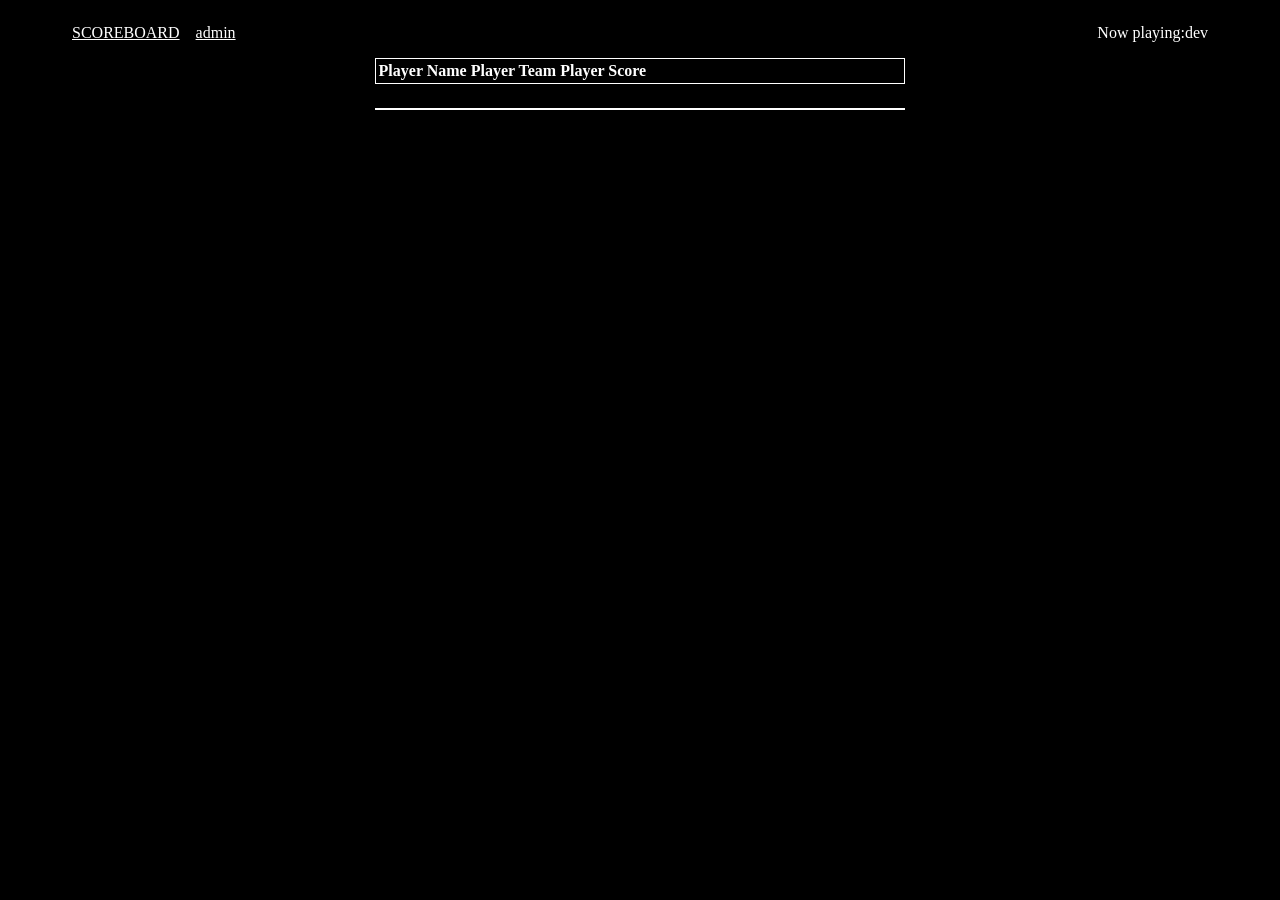
==== static/index.html @ 86870cf1 "Add basic lease grabbing" ====
<head>
    <title>scoreboard</title>
    <link rel="stylesheet" href="./index.css"></link>
    <script async src="./index.mjs" type="module"></script>
</head>
<body>
    <nav>
        <div>
            <a id="title" href="/">SCOREBOARD</a>
            <a href="/admin.html">admin</a>
        </div>
        <p id="np">Now playing:<span id="playing">dev</span></p>
    </nav>
    <div id="pageBody">
        <div id="selectPlayer">
            <template id="playerOption">
                
                <div onclick="becomePlayer(event)">
                    <div class="mytest"></div>
                    <p class="name"></p>
                </div>
            </template>
            <script async type="module" src="./player.mjs"></script>
        </div>
        <div id="mainView">
            <div id="scores">
                <table>
                    <tr>
                        <th>Player Name</th>
                        <th>Player Team</th>
                        <th>Player Score</th>
                    </tr>
                    <tbody>
                        <template>
                            <tr>
                                <td class="name">name</td>
                                <td class="team">team</td>
                                <td class="score">score</td>
                            </tr>
                        </template>
                    </tbody>
                </table>
            </div>
            <div id="teams">
                <table>
                    <tbody>
                        <template>
                            <tr>
                                <td class="teamName"></td>
                                <td class="teamTotalScore"></td>
                            </tr>
                        </template>
                    </tbody>
                </table>
            </div>
        </div>
    </div>
</body>
---- static/index.css ----
body {
    background-color: black;

    color: white;
    mix-blend-mode: difference;
}

* { 
    color: white;
}

nav {
    display: flex;
    justify-content: space-between;
    padding: 0 64px;

    & div {
        display: flex;
        flex-direction: row;
        justify-content: space-between;
        align-items: center;
        gap: 16px;
    }
}

#pageBody {
    display: grid;
    grid-template-columns: 1fr 3fr 1fr;

    & #selectPlayer {
        padding: 16px;
        display: flex;
        flex-direction: column;
        gap: 16px;

        & > div {
            border: 1px solid white;
            border-radius: 2px;
            padding: 4px;
            display: flex;
            align-items: center;
            justify-content: center;
        }
    }
}

#mainView {
    margin: 0px auto;
    width: 70%;
    display: flex;
    flex-direction: column;
    gap: 24px;

    & > div {
        border: 1px solid white;
    }
}
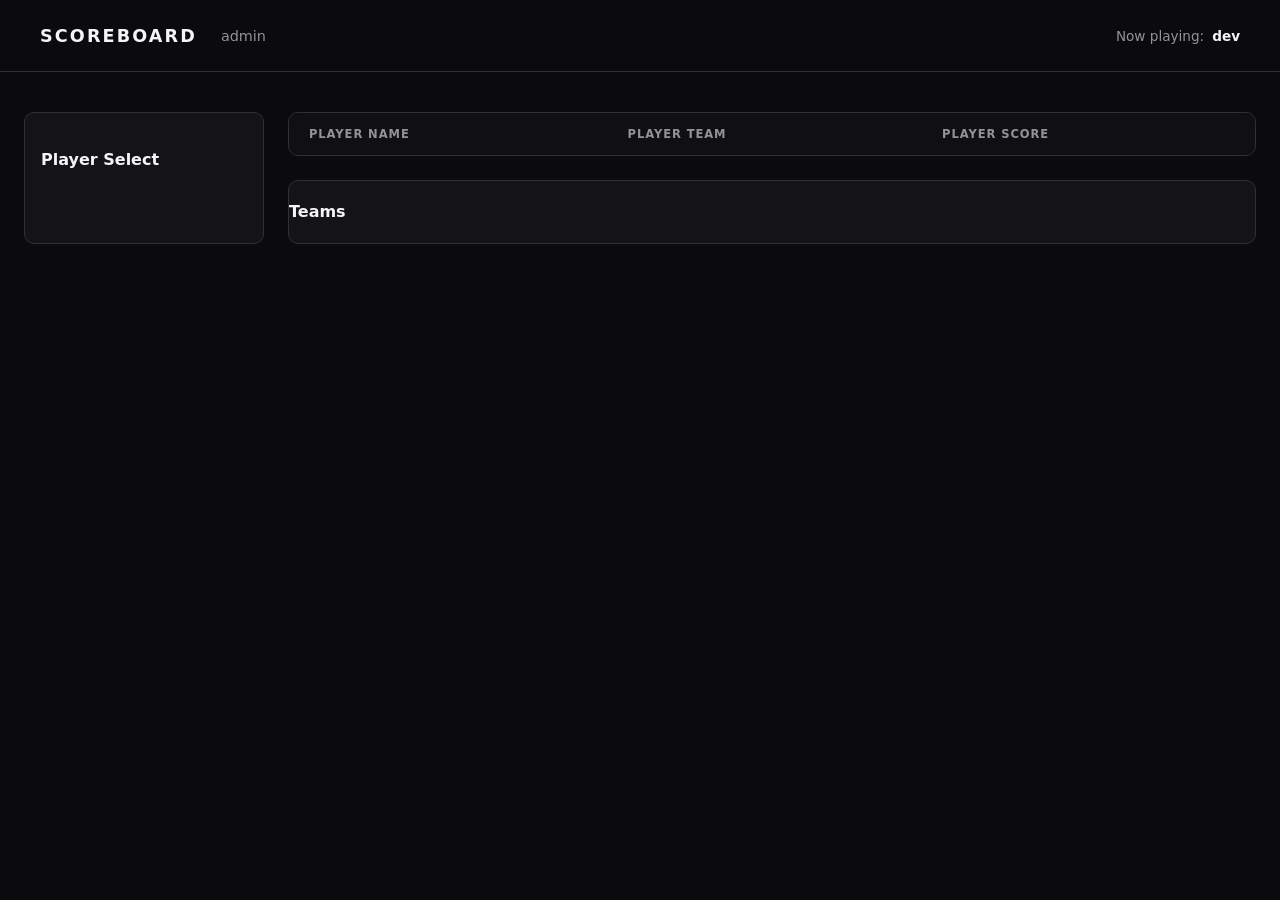
==== commit 61cd5cb9: "Lots of stylign and AI bugfixing" ====
--- a/static/index.html
+++ b/static/index.html
@@ -13,6 +13,7 @@
     </nav>
     <div id="pageBody">
         <div id="selectPlayer">
+            <h4>Player Select</h4>
             <template id="playerOption">
                 
                 <div onclick="becomePlayer(event)">
@@ -42,6 +43,7 @@
                 </table>
             </div>
             <div id="teams">
+                <h4>Teams</h4>
                 <table>
                     <tbody>
                         <template>
--- a/static/index.css
+++ b/static/index.css
@@ -1,57 +1,437 @@
+:root {
+    color-scheme: dark;
+
+    --bg: #0b0b0d;
+    --surface: #141417;
+    --surface-hover: #1c1c21;
+    --border: #303038;
+    --text: #f5f5f7;
+    --muted: #92929d;
+    --accent: #ffffff;
+    --danger: #ff5c5c;
+
+    font-family:
+        Inter,
+        ui-sans-serif,
+        system-ui,
+        -apple-system,
+        BlinkMacSystemFont,
+        "Segoe UI",
+        sans-serif;
+}
+
+* {
+    box-sizing: border-box;
+}
+
+html,
 body {
-    background-color: black;
-
-    color: white;
-    mix-blend-mode: difference;
-}
-
-* { 
-    color: white;
-}
+    margin: 0;
+    min-height: 100%;
+}
+
+body {
+    background: var(--bg);
+    color: var(--text);
+    font-size: 16px;
+}
+
+a {
+    color: var(--text);
+    text-decoration: none;
+}
+
+a:hover {
+    text-decoration: underline;
+}
+
+
+/* ==================================================
+   Navigation
+   ================================================== */
 
 nav {
+    height: 72px;
+    padding: 0 40px;
+
     display: flex;
+    align-items: center;
     justify-content: space-between;
-    padding: 0 64px;
-
-    & div {
-        display: flex;
-        flex-direction: row;
-        justify-content: space-between;
-        align-items: center;
-        gap: 16px;
-    }
-}
-
-#pageBody {
-    display: grid;
-    grid-template-columns: 1fr 3fr 1fr;
-
-    & #selectPlayer {
-        padding: 16px;
-        display: flex;
-        flex-direction: column;
-        gap: 16px;
-
-        & > div {
-            border: 1px solid white;
-            border-radius: 2px;
-            padding: 4px;
-            display: flex;
-            align-items: center;
-            justify-content: center;
-        }
-    }
-}
+
+    border-bottom: 1px solid var(--border);
+}
+
+nav > div {
+    display: flex;
+    align-items: center;
+    gap: 24px;
+}
+
+#title {
+    font-size: 1.1rem;
+    font-weight: 800;
+    letter-spacing: 0.12em;
+}
+
+nav > div > a:not(#title) {
+    color: var(--muted);
+    font-size: 0.9rem;
+}
+
+nav > div > a:not(#title):hover {
+    color: var(--text);
+}
+
+#np {
+    margin: 0;
+    color: var(--muted);
+    font-size: 0.85rem;
+}
+
+#playing {
+    margin-left: 8px;
+    color: var(--text);
+    font-weight: 600;
+}
+
+
+/* ==================================================
+   General layout
+   ================================================== */
 
 #mainView {
-    margin: 0px auto;
-    width: 70%;
+    width: min(1000px, calc(100% - 48px));
+    margin: 40px auto;
+
     display: flex;
     flex-direction: column;
     gap: 24px;
-
-    & > div {
-        border: 1px solid white;
-    }
-}
+}
+
+#mainView > div {
+    background: var(--surface);
+    border: 1px solid var(--border);
+    border-radius: 10px;
+    overflow: hidden;
+}
+
+
+/* ==================================================
+   Tables
+   ================================================== */
+
+table {
+    width: 100%;
+    border-collapse: collapse;
+}
+
+th {
+    padding: 14px 20px;
+
+    background: #101013;
+    color: var(--muted);
+
+    font-size: 0.72rem;
+    font-weight: 700;
+    letter-spacing: 0.08em;
+    text-align: left;
+    text-transform: uppercase;
+}
+
+td {
+    padding: 17px 20px;
+    border-top: 1px solid var(--border);
+}
+
+tbody tr {
+    transition:
+        filter 100ms ease,
+        background-color 100ms ease;
+}
+
+tbody tr:hover {
+    filter: brightness(1.12);
+}
+
+
+/* ==================================================
+   Scores
+   ================================================== */
+
+.score {
+    width: 120px;
+
+    text-align: right;
+    font-variant-numeric: tabular-nums;
+    font-weight: 700;
+}
+
+[contenteditable="true"] {
+    cursor: text;
+    outline: none;
+}
+
+[contenteditable="true"]:focus {
+    background: #25252b;
+    box-shadow: inset 0 0 0 1px #66666f;
+}
+
+
+/* ==================================================
+   Admin assignments
+   ================================================== */
+
+#assigns {
+    padding: 16px;
+}
+
+.assignee {
+    display: grid;
+    grid-template-columns: 1fr 1fr auto;
+    align-items: center;
+    gap: 16px;
+
+    padding: 14px 16px;
+
+    background: #101013;
+    border: 1px solid var(--border);
+    border-radius: 7px;
+}
+
+.assignee + .assignee {
+    margin-top: 8px;
+}
+
+.assignee p {
+    margin: 0;
+}
+
+.assignee .name {
+    font-weight: 600;
+}
+
+.assignee .owner {
+    color: var(--muted);
+    font-size: 0.9rem;
+}
+
+
+/* ==================================================
+   Buttons
+   ================================================== */
+
+button {
+    padding: 7px 12px;
+
+    background: transparent;
+    color: var(--text);
+
+    border: 1px solid var(--border);
+    border-radius: 6px;
+
+    font: inherit;
+    font-size: 0.8rem;
+
+    cursor: pointer;
+}
+
+button:hover {
+    background: var(--surface-hover);
+    border-color: #50505a;
+}
+
+button:active {
+    background: #25252b;
+}
+
+
+/* ==================================================
+   Public scoreboard
+   ================================================== */
+
+#pageBody {
+    width: min(1400px, calc(100% - 48px));
+    margin: 40px auto;
+
+    display: grid;
+    grid-template-columns: 240px minmax(0, 1fr);
+    gap: 24px;
+}
+
+#pageBody #mainView {
+    width: 100%;
+    margin: 0;
+}
+
+
+/* ==================================================
+   Player selection
+   ================================================== */
+
+#selectPlayer {
+    display: flex;
+    flex-direction: column;
+    gap: 8px;
+
+    padding: 16px;
+
+    background: var(--surface);
+    border: 1px solid var(--border);
+    border-radius: 10px;
+}
+
+#selectPlayer > div {
+    min-height: 52px;
+    padding: 10px 14px;
+
+    display: flex;
+    align-items: center;
+    gap: 12px;
+
+    background: #101013;
+    border: 1px solid var(--border);
+    border-radius: 7px;
+
+    cursor: pointer;
+
+    transition:
+        background 100ms ease,
+        border-color 100ms ease,
+        transform 100ms ease;
+}
+
+#selectPlayer > div:hover {
+    background: var(--surface-hover);
+    border-color: #50505a;
+    transform: translateX(2px);
+}
+
+#selectPlayer > div:active {
+    transform: translateX(2px) scale(0.99);
+}
+
+#selectPlayer .name {
+    margin: 0;
+    font-weight: 600;
+}
+
+#selectPlayer .mytest {
+    width: 8px;
+    height: 8px;
+
+    flex: 0 0 auto;
+
+    border-radius: 50%;
+    background: #55555e;
+}
+
+#selectPlayer.disabled {
+    opacity: 0.35;
+    filter: grayscale(1);
+}
+
+#selectPlayer.disabled > div {
+    cursor: not-allowed;
+    pointer-events: none;
+}
+
+#selectPlayer.disabled > div:hover {
+    background: #101013;
+    border-color: var(--border);
+    transform: none;
+}
+
+/* ==================================================
+   Public scoreboard tables
+   ================================================== */
+
+#scores,
+#teams {
+    overflow: hidden;
+}
+
+#scores .score,
+#teams .teamTotalScore {
+    text-align: right;
+    font-variant-numeric: tabular-nums;
+    font-weight: 700;
+}
+
+#teams tbody tr {
+    border-left: 5px solid var(--team-color);
+    background: color-mix(
+        in srgb,
+        var(--team-color) 10%,
+        var(--surface)
+    );
+}
+
+#teams .teamName {
+    color: var(--team-color);
+    font-weight: 700;
+}
+
+#teams .teamTotalScore {
+    color: var(--team-color);
+    font-weight: 800;
+}
+
+#teams td {
+    padding-top: 14px;
+    padding-bottom: 14px;
+}
+
+
+/* ==================================================
+   Responsive
+   ================================================== */
+
+@media (max-width: 800px) {
+    nav {
+        padding: 0 20px;
+    }
+
+    #np {
+        display: none;
+    }
+
+    #pageBody {
+        width: min(100% - 24px, 700px);
+        margin: 24px auto;
+
+        grid-template-columns: 1fr;
+    }
+
+    #selectPlayer {
+        order: -1;
+    }
+
+    #mainView {
+        width: min(100% - 24px, 700px);
+        margin: 24px auto;
+    }
+}
+
+@media (max-width: 500px) {
+    th,
+    td {
+        padding: 12px 10px;
+    }
+
+    th {
+        font-size: 0.65rem;
+    }
+
+    .assignee {
+        grid-template-columns: 1fr auto;
+    }
+
+    .assignee .owner {
+        grid-column: 1;
+    }
+
+    .assignee button {
+        grid-column: 2;
+        grid-row: 1 / 3;
+    }
+}
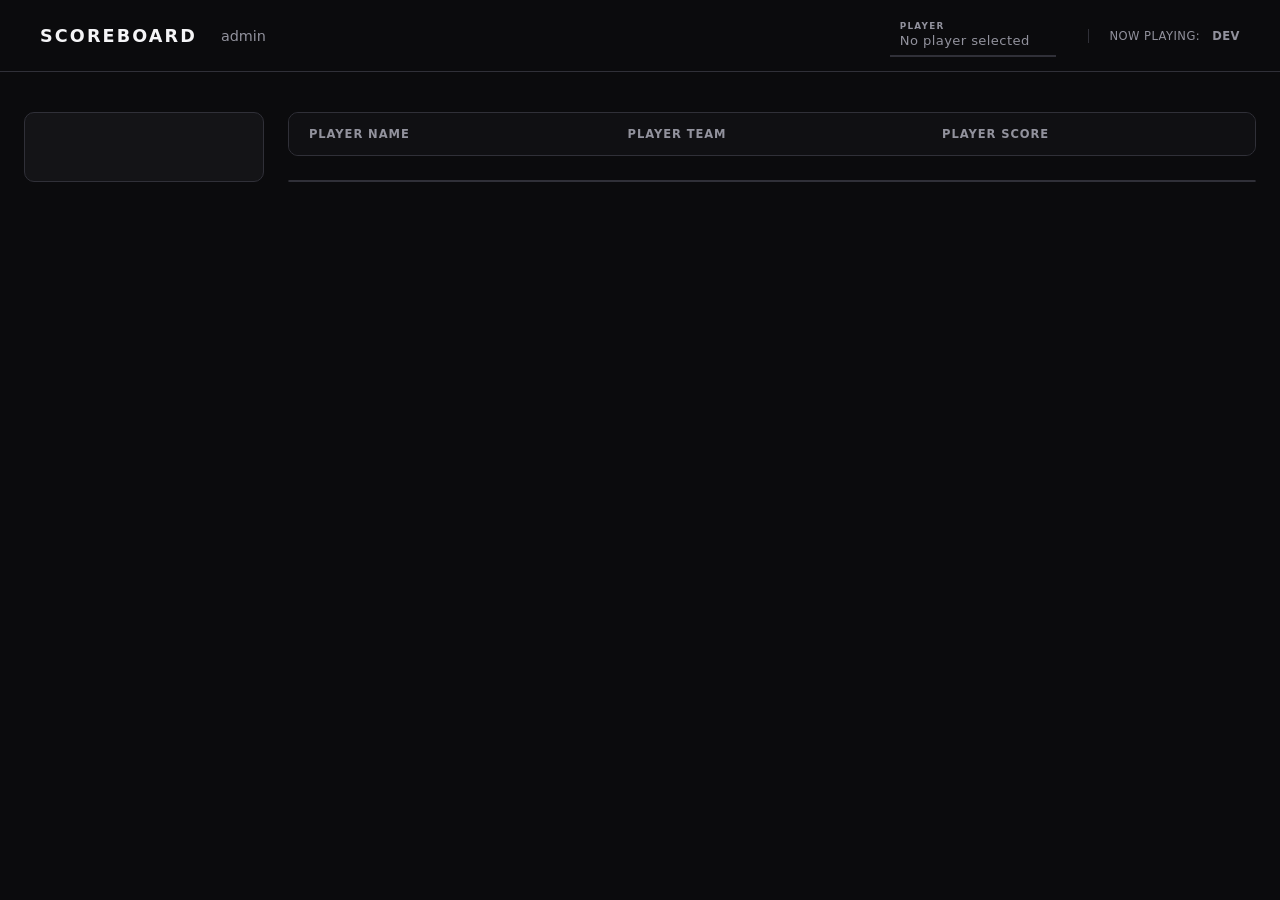
==== commit f73072a0: "Player name and color selector" ====
--- a/static/index.html
+++ b/static/index.html
@@ -1,28 +1,47 @@
 <head>
     <title>scoreboard</title>
     <link rel="stylesheet" href="./index.css"></link>
+
     <script async src="./index.mjs" type="module"></script>
+    <script async src="./player.mjs" type="module"></script>
+    <script async src="./playerName.mjs" type="module"></script>
 </head>
+
 <body>
     <nav>
         <div>
             <a id="title" href="/">SCOREBOARD</a>
             <a href="/admin.html">admin</a>
         </div>
-        <p id="np">Now playing:<span id="playing">dev</span></p>
+
+        <div id="playerName">
+            <span id="playerNameLabel">No player selected</span>
+
+            <input
+                id="playerNameInput"
+                type="text"
+                autocomplete="off"
+                maxlength="32"
+                hidden
+            >
+        </div>
+
+        <p id="np">
+            Now playing:
+            <span id="playing">dev</span>
+        </p>
     </nav>
+
     <div id="pageBody">
         <div id="selectPlayer">
-            <h4>Player Select</h4>
             <template id="playerOption">
-                
                 <div onclick="becomePlayer(event)">
                     <div class="mytest"></div>
                     <p class="name"></p>
                 </div>
             </template>
-            <script async type="module" src="./player.mjs"></script>
         </div>
+
         <div id="mainView">
             <div id="scores">
                 <table>
@@ -31,6 +50,7 @@
                         <th>Player Team</th>
                         <th>Player Score</th>
                     </tr>
+
                     <tbody>
                         <template>
                             <tr>
@@ -42,8 +62,8 @@
                     </tbody>
                 </table>
             </div>
+
             <div id="teams">
-                <h4>Teams</h4>
                 <table>
                     <tbody>
                         <template>
@@ -58,4 +78,3 @@
         </div>
     </div>
 </body>
-
--- a/static/index.css
+++ b/static/index.css
@@ -61,7 +61,7 @@
     border-bottom: 1px solid var(--border);
 }
 
-nav > div {
+nav > div:first-child {
     display: flex;
     align-items: center;
     gap: 24px;
@@ -73,25 +73,130 @@
     letter-spacing: 0.12em;
 }
 
-nav > div > a:not(#title) {
+nav > div:first-child > a:not(#title) {
     color: var(--muted);
     font-size: 0.9rem;
 }
 
-nav > div > a:not(#title):hover {
+nav > div:first-child > a:not(#title):hover {
     color: var(--text);
 }
+
+
+/* ==================================================
+   Player identity
+   ================================================== */
+
+#playerName {
+    margin-left: auto;
+    margin-right: 32px;
+    min-width: 180px;
+
+    display: flex;
+    align-items: center;
+    justify-content: flex-end;
+}
+
+#playerNameLabel {
+    position: relative;
+
+    padding: 6px 10px 7px;
+
+    color: var(--text);
+    font-size: 0.82rem;
+    font-weight: 700;
+    letter-spacing: 0.03em;
+
+    border-bottom: 2px solid var(--border);
+
+    cursor: pointer;
+
+    transition:
+        color 100ms ease,
+        border-color 100ms ease;
+}
+
+#playerNameLabel:hover {
+    color: white;
+    border-bottom-color: #888;
+}
+
+#playerNameLabel::before {
+    content: "PLAYER";
+
+    display: block;
+
+    margin-bottom: 2px;
+
+    color: var(--muted);
+    font-size: 0.55rem;
+    font-weight: 700;
+    letter-spacing: 0.14em;
+}
+
+#playerNameLabel::after {
+    content: "↗";
+
+    margin-left: 7px;
+
+    color: var(--muted);
+    font-size: 0.7rem;
+
+    opacity: 0;
+    transition: opacity 100ms ease;
+}
+
+#playerNameLabel:hover::after {
+    opacity: 1;
+}
+
+#playerName:not(.has-player) #playerNameLabel {
+    color: var(--muted);
+    font-weight: 400;
+    cursor: default;
+}
+
+#playerNameInput {
+    width: 180px;
+
+    padding: 7px 10px;
+
+    background: var(--surface);
+    color: var(--text);
+
+    border: 0;
+    border-bottom: 2px solid white;
+    border-radius: 0;
+
+    font: inherit;
+    font-size: 0.82rem;
+    font-weight: 700;
+
+    outline: none;
+}
+
+
+/* ==================================================
+   Now playing
+   ================================================== */
 
 #np {
     margin: 0;
-    color: var(--muted);
-    font-size: 0.85rem;
+    padding-left: 20px;
+
+    border-left: 1px solid var(--border);
+
+    color: var(--muted);
+    font-size: 0.72rem;
+    letter-spacing: 0.04em;
+    text-transform: uppercase;
 }
 
 #playing {
     margin-left: 8px;
-    color: var(--text);
-    font-weight: 600;
+
+    color: var(--muted);
+    font-weight: 700;
 }
 
 
@@ -155,7 +260,7 @@
 
 
 /* ==================================================
-   Scores
+   Score display
    ================================================== */
 
 .score {
@@ -246,7 +351,7 @@
 
 
 /* ==================================================
-   Public scoreboard
+   Public scoreboard layout
    ================================================== */
 
 #pageBody {
@@ -325,6 +430,11 @@
     background: #55555e;
 }
 
+
+/* ==================================================
+   Disabled player selection
+   ================================================== */
+
 #selectPlayer.disabled {
     opacity: 0.35;
     filter: grayscale(1);
@@ -341,8 +451,9 @@
     transform: none;
 }
 
-/* ==================================================
-   Public scoreboard tables
+
+/* ==================================================
+   Public scoreboard
    ================================================== */
 
 #scores,
@@ -357,8 +468,14 @@
     font-weight: 700;
 }
 
+
+/* ==================================================
+   Team colors
+   ================================================== */
+
 #teams tbody tr {
     border-left: 5px solid var(--team-color);
+
     background: color-mix(
         in srgb,
         var(--team-color) 10%,
@@ -391,6 +508,20 @@
         padding: 0 20px;
     }
 
+    #playerName {
+        margin-right: 16px;
+        min-width: 0;
+    }
+
+    #playerNameLabel {
+        padding-left: 6px;
+        padding-right: 6px;
+    }
+
+    #playerNameLabel::before {
+        display: none;
+    }
+
     #np {
         display: none;
     }
@@ -435,3 +566,143 @@
         grid-row: 1 / 3;
     }
 }
+
+#players {
+    overflow-x: auto;
+}
+
+.teamSelect {
+    min-width: 130px;
+    padding: 6px 9px;
+
+    background: var(--surface);
+    color: var(--text);
+
+    border: 1px solid var(--border);
+    border-radius: 5px;
+
+    font: inherit;
+    font-size: 0.85rem;
+
+    cursor: pointer;
+}
+
+.teamSelect:hover {
+    border-color: #50505a;
+}
+
+.teamSelect:focus {
+    outline: none;
+    border-color: #777;
+}
+
+#teamManager {
+    padding: 20px;
+}
+
+.adminPanelHeader {
+    margin-bottom: 16px;
+}
+
+.adminPanelHeader h2 {
+    margin: 0;
+
+    font-size: 0.85rem;
+    font-weight: 700;
+    letter-spacing: 0.08em;
+    text-transform: uppercase;
+    color: var(--muted);
+}
+
+#teams {
+    display: flex;
+    flex-direction: column;
+    gap: 8px;
+}
+
+.teamAdmin {
+    display: grid;
+    grid-template-columns: 32px 1fr auto;
+    align-items: center;
+    gap: 12px;
+
+    padding: 10px 12px;
+
+    background: #101013;
+    border: 1px solid var(--border);
+    border-radius: 7px;
+}
+
+.teamAdmin .teamName {
+    font-weight: 600;
+}
+
+.teamColor {
+    width: 28px;
+    height: 28px;
+    padding: 2px;
+
+    background: transparent;
+    border: 1px solid var(--border);
+    border-radius: 5px;
+
+    cursor: pointer;
+}
+
+.deleteTeam {
+    color: var(--muted);
+}
+
+.deleteTeam:hover {
+    color: var(--danger);
+    border-color: var(--danger);
+}
+
+#createTeam {
+    margin-top: 16px;
+
+    display: flex;
+    gap: 8px;
+}
+
+#createTeam input[type="text"] {
+    min-width: 0;
+    flex: 1;
+
+    padding: 9px 11px;
+
+    background: var(--surface);
+    color: var(--text);
+
+    border: 1px solid var(--border);
+    border-radius: 6px;
+
+    font: inherit;
+}
+
+#createTeam input[type="text"]:focus {
+    outline: none;
+    border-color: #66666f;
+}
+
+#createTeam input[type="color"] {
+    width: 40px;
+    padding: 2px;
+
+    background: var(--surface);
+    border: 1px solid var(--border);
+    border-radius: 6px;
+
+    cursor: pointer;
+}
+
+@media (max-width: 600px) {
+    #createTeam {
+        display: grid;
+        grid-template-columns: 1fr 40px;
+    }
+
+    #createTeam button {
+        grid-column: 1 / -1;
+    }
+}
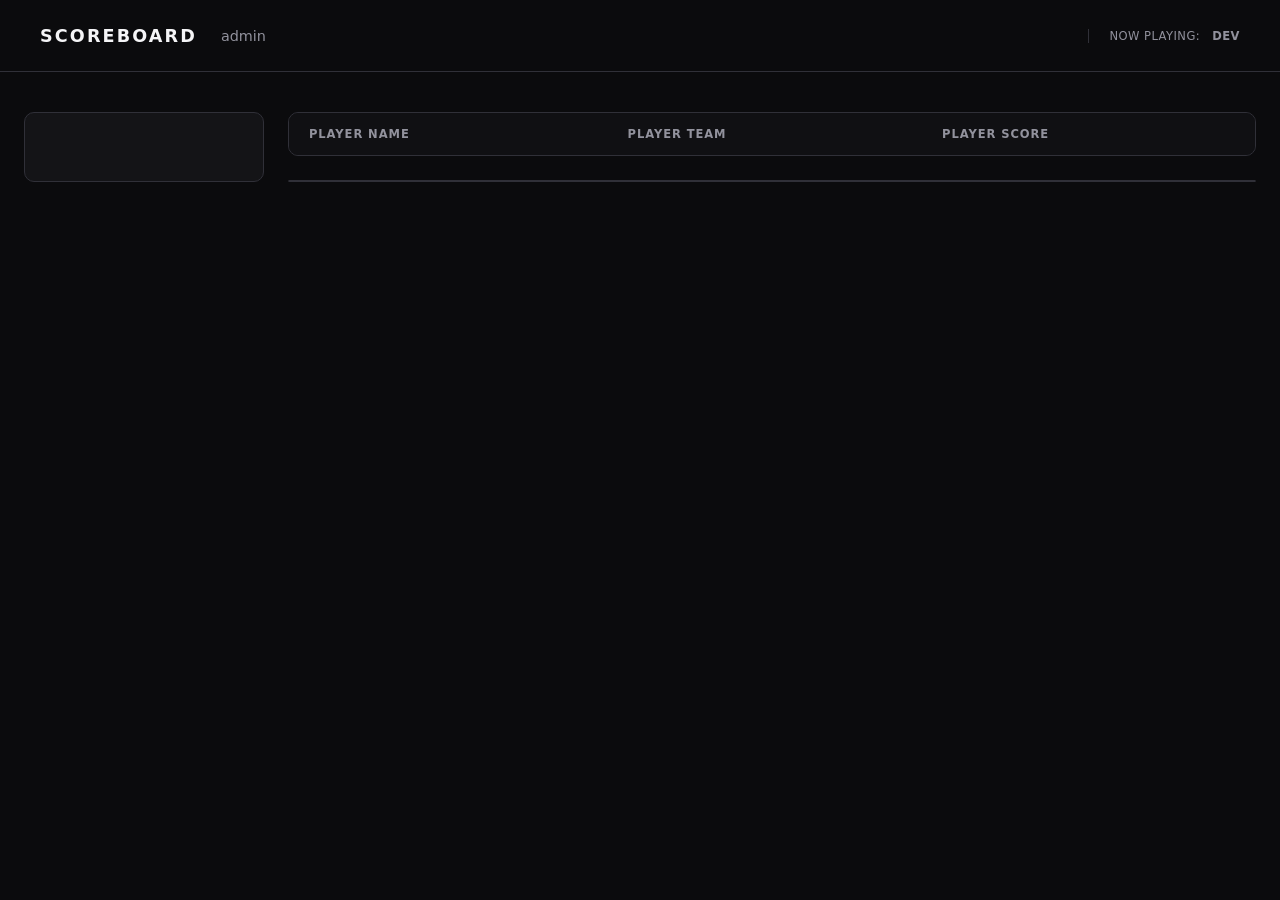
==== commit 4db3b8fa: "Add winner announce" ====
--- a/static/index.html
+++ b/static/index.html
@@ -1,29 +1,35 @@
 <head>
     <title>scoreboard</title>
-    <link rel="stylesheet" href="./index.css"></link>
 
-    <script async src="./index.mjs" type="module"></script>
-    <script async src="./player.mjs" type="module"></script>
-    <script async src="./playerName.mjs" type="module"></script>
+    <link rel="stylesheet" href="./index.css">
+
+    <script
+        async
+        src="./index.mjs"
+        type="module"
+    ></script>
+
+    <script
+        async
+        src="./announcement.mjs"
+        type="module"
+    ></script>
 </head>
 
 <body>
+    <div id="winnerBanner">
+        <div id="winnerBannerText"></div>
+    </div>
+
     <nav>
         <div>
-            <a id="title" href="/">SCOREBOARD</a>
-            <a href="/admin.html">admin</a>
-        </div>
+            <a id="title" href="/">
+                SCOREBOARD
+            </a>
 
-        <div id="playerName">
-            <span id="playerNameLabel">No player selected</span>
-
-            <input
-                id="playerNameInput"
-                type="text"
-                autocomplete="off"
-                maxlength="32"
-                hidden
-            >
+            <a href="/admin.html">
+                admin
+            </a>
         </div>
 
         <p id="np">
@@ -37,26 +43,43 @@
             <template id="playerOption">
                 <div onclick="becomePlayer(event)">
                     <div class="mytest"></div>
+
                     <p class="name"></p>
                 </div>
             </template>
+
+            <script
+                async
+                type="module"
+                src="./player.mjs"
+            ></script>
         </div>
 
         <div id="mainView">
             <div id="scores">
                 <table>
-                    <tr>
-                        <th>Player Name</th>
-                        <th>Player Team</th>
-                        <th>Player Score</th>
-                    </tr>
+                    <thead>
+                        <tr>
+                            <th>Player Name</th>
+                            <th>Player Team</th>
+                            <th>Player Score</th>
+                        </tr>
+                    </thead>
 
                     <tbody>
                         <template>
                             <tr>
-                                <td class="name">name</td>
-                                <td class="team">team</td>
-                                <td class="score">score</td>
+                                <td class="name">
+                                    name
+                                </td>
+
+                                <td class="team">
+                                    team
+                                </td>
+
+                                <td class="score">
+                                    score
+                                </td>
                             </tr>
                         </template>
                     </tbody>
@@ -69,6 +92,7 @@
                         <template>
                             <tr>
                                 <td class="teamName"></td>
+
                                 <td class="teamTotalScore"></td>
                             </tr>
                         </template>
--- a/static/index.css
+++ b/static/index.css
@@ -706,3 +706,178 @@
         grid-column: 1 / -1;
     }
 }
+
+
+#winnerBanner {
+    --winner-color: #ffffff;
+
+    position: fixed;
+    z-index: 1000;
+
+    top: 50%;
+    left: 50%;
+
+    width: 160vw;
+
+    padding: 18px 0;
+
+    background: var(--winner-color);
+    color: #000;
+
+    text-align: center;
+
+    font-size: clamp(
+        2rem,
+        5vw,
+        5rem
+    );
+
+    font-weight: 900;
+    letter-spacing: 0.08em;
+    text-transform: uppercase;
+
+    pointer-events: none;
+
+    transform:
+        translate(-50%, -50%)
+        rotate(-12deg)
+        scale(0);
+
+    opacity: 0;
+
+    box-shadow:
+        0 0 40px
+        color-mix(
+            in srgb,
+            var(--winner-color),
+            transparent 45%
+        );
+
+    transition:
+        transform 350ms cubic-bezier(
+            0.16,
+            1,
+            0.3,
+            1
+        ),
+        opacity 200ms ease;
+}
+
+#winnerBanner.visible {
+    opacity: 1;
+
+    transform:
+        translate(-50%, -50%)
+        rotate(-12deg)
+        scale(1);
+}
+
+#winnerBannerText {
+    white-space: nowrap;
+}
+
+
+/* ==================================================
+   Control panel
+   ================================================== */
+
+#controlPanel {
+    padding: 20px;
+}
+
+#winnerControls {
+    display: flex;
+    align-items: center;
+    gap: 10px;
+}
+
+#winnerControls label {
+    color: var(--muted);
+    font-size: 0.85rem;
+    font-weight: 600;
+}
+
+#winnerSelect {
+    min-width: 220px;
+    padding: 9px 11px;
+
+    background: var(--surface);
+    color: var(--text);
+
+    border: 1px solid var(--border);
+    border-radius: 6px;
+
+    font: inherit;
+}
+
+#winnerSelect:focus {
+    outline: none;
+    border-color: #66666f;
+}
+
+#announceWinner {
+    padding: 9px 14px;
+
+    background: var(--winner-accent, #fff);
+    color: #000;
+
+    border: 1px solid transparent;
+    border-radius: 6px;
+
+    font: inherit;
+    font-weight: 700;
+
+    cursor: pointer;
+}
+
+#announceWinner:hover {
+    filter: brightness(0.9);
+}
+
+@media (max-width: 600px) {
+    #winnerControls {
+        align-items: stretch;
+        flex-direction: column;
+    }
+
+    #winnerSelect {
+        width: 100%;
+    }
+}
+
+#winnerBanner {
+    position: fixed;
+    top: 45%;
+    left: -10%;
+    width: 120%;
+    padding: 24px 0;
+
+    background: var(--winner-color, white);
+    color: black;
+
+    text-align: center;
+    font-size: 3rem;
+    font-weight: 900;
+    letter-spacing: 0.08em;
+    text-transform: uppercase;
+
+    transform: rotate(-8deg) translateY(-100px);
+    opacity: 0;
+
+    cursor: pointer;
+    pointer-events: none;
+
+    z-index: 1000;
+
+    transition:
+        opacity 0.3s ease,
+        transform 0.3s ease;
+}
+
+#winnerBanner.visible {
+    opacity: 1;
+    transform: rotate(-8deg) translateY(0);
+    pointer-events: auto;
+}
+
+
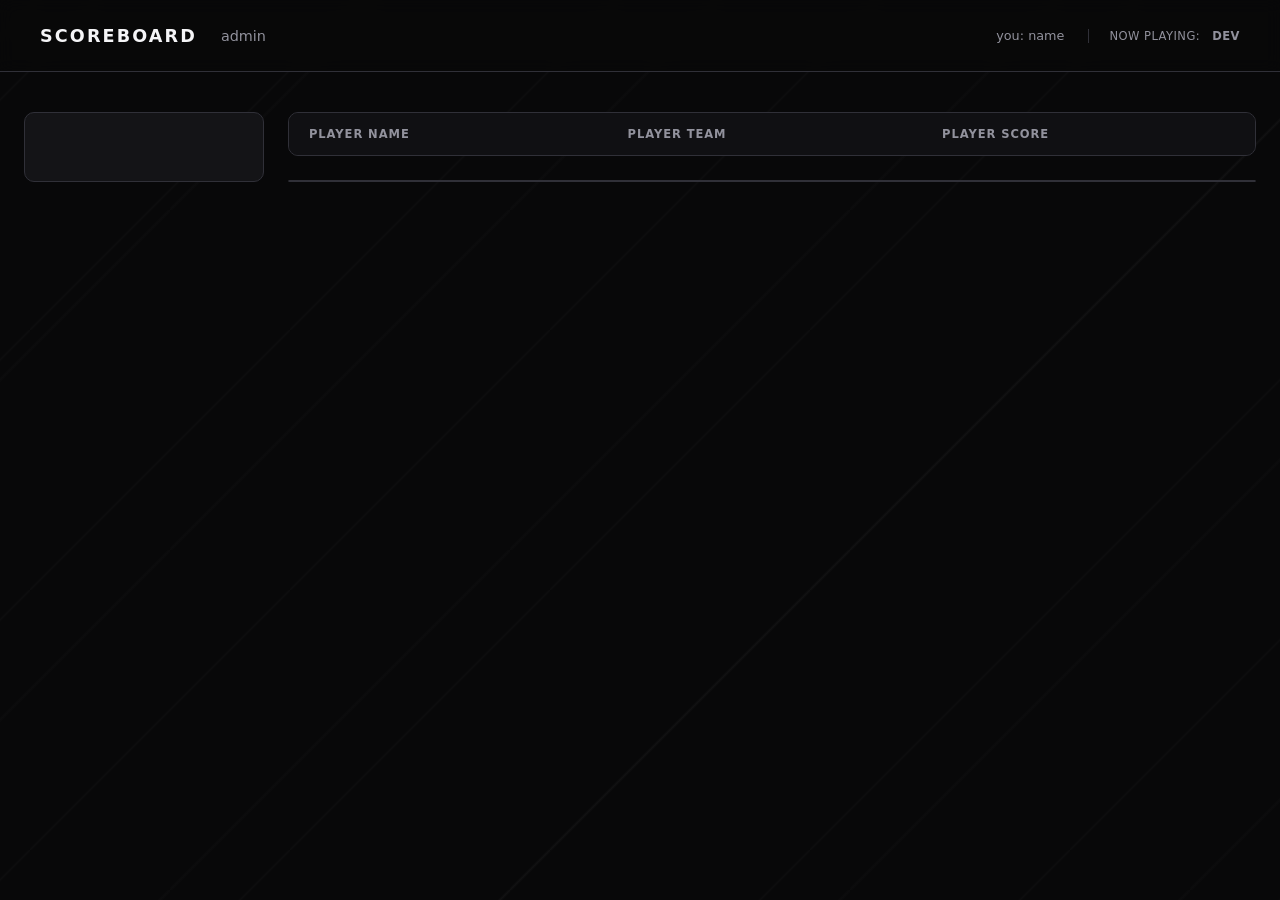
==== commit a3f04239: "Pile of styling updates" ====
--- a/static/index.html
+++ b/static/index.html
@@ -1,7 +1,10 @@
 <head>
     <title>scoreboard</title>
 
-    <link rel="stylesheet" href="./index.css">
+    <link
+        rel="stylesheet"
+        href="./index.css"
+    >
 
     <script
         async
@@ -14,16 +17,36 @@
         src="./announcement.mjs"
         type="module"
     ></script>
+
+    <script
+        async
+        src="./name.mjs"
+        type="module"
+    ></script>
 </head>
 
 <body>
-    <div id="winnerBanner">
-        <div id="winnerBannerText"></div>
+    <div
+        id="winnerBanner"
+        hidden
+    >
+        <div class="winnerText">
+            <span class="winnerName"></span>
+            <span>wins!</span>
+        </div>
+
+        <div class="winnerTimer">
+            <div class="winnerTimerBar"></div>
+        </div>
     </div>
+
 
     <nav>
         <div>
-            <a id="title" href="/">
+            <a
+                id="title"
+                href="/"
+            >
                 SCOREBOARD
             </a>
 
@@ -32,11 +55,31 @@
             </a>
         </div>
 
-        <p id="np">
-            Now playing:
-            <span id="playing">dev</span>
-        </p>
+
+        <div id="navStatus">
+            <p id="playerIdentity">
+                you:
+                <span id="myPlayerName">
+                    name
+                </span>
+
+                <input
+                    id="playerNameInput"
+                    type="text"
+                    maxlength="32"
+                    autocomplete="off"
+                    spellcheck="false"
+                    hidden
+                >
+            </p>
+
+            <p id="np">
+                Now playing:
+                <span id="playing">dev</span>
+            </p>
+        </div>
     </nav>
+
 
     <div id="pageBody">
         <div id="selectPlayer">
@@ -54,6 +97,7 @@
                 src="./player.mjs"
             ></script>
         </div>
+
 
         <div id="mainView">
             <div id="scores">
@@ -86,13 +130,13 @@
                 </table>
             </div>
 
+
             <div id="teams">
                 <table>
                     <tbody>
                         <template>
                             <tr>
                                 <td class="teamName"></td>
-
                                 <td class="teamTotalScore"></td>
                             </tr>
                         </template>
--- a/static/index.css
+++ b/static/index.css
@@ -1,7 +1,7 @@
 :root {
     color-scheme: dark;
 
-    --bg: #0b0b0d;
+    --bg: #080809;
     --surface: #141417;
     --surface-hover: #1c1c21;
     --border: #303038;
@@ -20,6 +20,11 @@
         sans-serif;
 }
 
+
+/* ==================================================
+   Global
+   ================================================== */
+
 * {
     box-sizing: border-box;
 }
@@ -31,9 +36,40 @@
 }
 
 body {
-    background: var(--bg);
+    background-color: var(--bg);
     color: var(--text);
     font-size: 16px;
+
+    /*
+     * Subtle geometric texture.
+     *
+     * The background remains almost entirely black.
+     * The triangles are intentionally very dark and
+     * widely spaced so they don't compete with the UI.
+     */
+    background-image:
+        linear-gradient(
+            135deg,
+            transparent 0 49.5%,
+            rgba(255, 255, 255, 0.018) 50%,
+            transparent 50.5%
+        ),
+        linear-gradient(
+            315deg,
+            transparent 0 49.5%,
+            rgba(255, 255, 255, 0.014) 50%,
+            transparent 50.5%
+        );
+
+    background-size:
+        260px 260px,
+        340px 340px;
+
+    background-position:
+        30px 70px,
+        170px 210px;
+
+    background-attachment: fixed;
 }
 
 a {
@@ -59,6 +95,11 @@
     justify-content: space-between;
 
     border-bottom: 1px solid var(--border);
+
+    background:
+        rgba(8, 8, 9, 0.88);
+
+    backdrop-filter: blur(8px);
 }
 
 nav > div:first-child {
@@ -87,101 +128,58 @@
    Player identity
    ================================================== */
 
+#playerIdentity {
+    margin: 0 32px 0 auto;
+
+    color: var(--muted);
+    font-size: 0.8rem;
+    white-space: nowrap;
+}
+
 #playerName {
-    margin-left: auto;
-    margin-right: 32px;
-    min-width: 180px;
-
+    width: 120px;
+    min-height: 28px;
+
+    margin-left: 4px;
+    padding: 3px 7px;
+
+    display: inline-block;
+
+    border: 1px solid #555;
+    border-radius: 4px;
+
+    background: #111;
+    color: #fff;
+
+    outline: none;
+
+    font: inherit;
+    font-weight: 700;
+
+    cursor: text;
+}
+
+#playerName:focus {
+    border-color: #888;
+    background: #161619;
+}
+
+
+/* ==================================================
+   Now playing
+   ================================================== */
+
+#navStatus {
     display: flex;
     align-items: center;
-    justify-content: flex-end;
-}
-
-#playerNameLabel {
-    position: relative;
-
-    padding: 6px 10px 7px;
-
-    color: var(--text);
-    font-size: 0.82rem;
-    font-weight: 700;
-    letter-spacing: 0.03em;
-
-    border-bottom: 2px solid var(--border);
-
-    cursor: pointer;
-
-    transition:
-        color 100ms ease,
-        border-color 100ms ease;
-}
-
-#playerNameLabel:hover {
-    color: white;
-    border-bottom-color: #888;
-}
-
-#playerNameLabel::before {
-    content: "PLAYER";
-
-    display: block;
-
-    margin-bottom: 2px;
-
-    color: var(--muted);
-    font-size: 0.55rem;
-    font-weight: 700;
-    letter-spacing: 0.14em;
-}
-
-#playerNameLabel::after {
-    content: "↗";
-
-    margin-left: 7px;
-
-    color: var(--muted);
-    font-size: 0.7rem;
-
-    opacity: 0;
-    transition: opacity 100ms ease;
-}
-
-#playerNameLabel:hover::after {
-    opacity: 1;
-}
-
-#playerName:not(.has-player) #playerNameLabel {
-    color: var(--muted);
-    font-weight: 400;
-    cursor: default;
-}
-
-#playerNameInput {
-    width: 180px;
-
-    padding: 7px 10px;
-
-    background: var(--surface);
-    color: var(--text);
-
-    border: 0;
-    border-bottom: 2px solid white;
-    border-radius: 0;
-
-    font: inherit;
-    font-size: 0.82rem;
-    font-weight: 700;
-
-    outline: none;
-}
-
-
-/* ==================================================
-   Now playing
-   ================================================== */
+    gap: 24px;
+}
+
+#navStatus p {
+    margin: 0;
+}
 
 #np {
-    margin: 0;
     padding-left: 20px;
 
     border-left: 1px solid var(--border);
@@ -222,12 +220,33 @@
 
 
 /* ==================================================
+   Public scoreboard layout
+   ================================================== */
+
+#pageBody {
+    width: min(1400px, calc(100% - 48px));
+    margin: 40px auto;
+
+    display: grid;
+    grid-template-columns: 240px minmax(0, 1fr);
+    gap: 24px;
+}
+
+#pageBody #mainView {
+    width: 100%;
+    min-width: 0;
+    margin: 0;
+}
+
+
+/* ==================================================
    Tables
    ================================================== */
 
 table {
     width: 100%;
     border-collapse: collapse;
+    table-layout: auto;
 }
 
 th {
@@ -260,16 +279,173 @@
 
 
 /* ==================================================
-   Score display
-   ================================================== */
-
-.score {
+   Player score table
+   ================================================== */
+
+#scores {
+    width: 100%;
+    min-width: 0;
+    overflow-x: auto;
+}
+
+#scores table {
+    width: 100%;
+}
+
+#scores tbody tr {
+    /*
+     * The JavaScript supplies --team-color.
+     *
+     * Only a very small amount of the team color
+     * is mixed into the background.
+     */
+    background:
+        color-mix(
+            in srgb,
+            var(--team-color, #ffffff) 5%,
+            var(--surface)
+        );
+}
+
+#scores tbody tr:hover {
+    background:
+        color-mix(
+            in srgb,
+            var(--team-color, #ffffff) 9%,
+            var(--surface-hover)
+        );
+}
+
+#scores .score {
     width: 120px;
 
     text-align: right;
     font-variant-numeric: tabular-nums;
     font-weight: 700;
 }
+
+
+/* ==================================================
+   Team colors
+   ================================================== */
+
+#teams {
+    overflow: hidden;
+}
+
+#teams tbody tr {
+    border-left: 5px solid var(--team-color);
+
+    background:
+        color-mix(
+            in srgb,
+            var(--team-color) 10%,
+            var(--surface)
+        );
+}
+
+#teams .teamName {
+    color: var(--team-color);
+    font-weight: 700;
+}
+
+#teams .teamTotalScore {
+    color: var(--team-color);
+    font-weight: 800;
+}
+
+#teams td {
+    padding-top: 14px;
+    padding-bottom: 14px;
+}
+
+
+/* ==================================================
+   Player selection
+   ================================================== */
+
+#selectPlayer {
+    display: flex;
+    flex-direction: column;
+    gap: 8px;
+
+    padding: 16px;
+
+    background: var(--surface);
+    border: 1px solid var(--border);
+    border-radius: 10px;
+}
+
+#selectPlayer > div {
+    min-height: 52px;
+    padding: 10px 14px;
+
+    display: flex;
+    align-items: center;
+    gap: 12px;
+
+    background: #101013;
+    border: 1px solid var(--border);
+    border-radius: 7px;
+
+    cursor: pointer;
+
+    transition:
+        background 100ms ease,
+        border-color 100ms ease,
+        transform 100ms ease;
+}
+
+#selectPlayer > div:hover {
+    background: var(--surface-hover);
+    border-color: #50505a;
+    transform: translateX(2px);
+}
+
+#selectPlayer > div:active {
+    transform: translateX(2px) scale(0.99);
+}
+
+#selectPlayer .name {
+    margin: 0;
+    font-weight: 600;
+}
+
+#selectPlayer .mytest {
+    width: 8px;
+    height: 8px;
+
+    flex: 0 0 auto;
+
+    border-radius: 50%;
+    background: #55555e;
+}
+
+
+/* ==================================================
+   Disabled player selection
+   ================================================== */
+
+#selectPlayer.disabled {
+    opacity: 0.35;
+    filter: grayscale(1);
+}
+
+#selectPlayer.disabled > div {
+    cursor: not-allowed;
+    pointer-events: none;
+}
+
+#selectPlayer.disabled > div:hover {
+    background: #101013;
+    border-color: var(--border);
+    transform: none;
+}
+
+
+/* ==================================================
+   Contenteditable
+   ================================================== */
 
 [contenteditable="true"] {
     cursor: text;
@@ -351,250 +527,8 @@
 
 
 /* ==================================================
-   Public scoreboard layout
-   ================================================== */
-
-#pageBody {
-    width: min(1400px, calc(100% - 48px));
-    margin: 40px auto;
-
-    display: grid;
-    grid-template-columns: 240px minmax(0, 1fr);
-    gap: 24px;
-}
-
-#pageBody #mainView {
-    width: 100%;
-    margin: 0;
-}
-
-
-/* ==================================================
-   Player selection
-   ================================================== */
-
-#selectPlayer {
-    display: flex;
-    flex-direction: column;
-    gap: 8px;
-
-    padding: 16px;
-
-    background: var(--surface);
-    border: 1px solid var(--border);
-    border-radius: 10px;
-}
-
-#selectPlayer > div {
-    min-height: 52px;
-    padding: 10px 14px;
-
-    display: flex;
-    align-items: center;
-    gap: 12px;
-
-    background: #101013;
-    border: 1px solid var(--border);
-    border-radius: 7px;
-
-    cursor: pointer;
-
-    transition:
-        background 100ms ease,
-        border-color 100ms ease,
-        transform 100ms ease;
-}
-
-#selectPlayer > div:hover {
-    background: var(--surface-hover);
-    border-color: #50505a;
-    transform: translateX(2px);
-}
-
-#selectPlayer > div:active {
-    transform: translateX(2px) scale(0.99);
-}
-
-#selectPlayer .name {
-    margin: 0;
-    font-weight: 600;
-}
-
-#selectPlayer .mytest {
-    width: 8px;
-    height: 8px;
-
-    flex: 0 0 auto;
-
-    border-radius: 50%;
-    background: #55555e;
-}
-
-
-/* ==================================================
-   Disabled player selection
-   ================================================== */
-
-#selectPlayer.disabled {
-    opacity: 0.35;
-    filter: grayscale(1);
-}
-
-#selectPlayer.disabled > div {
-    cursor: not-allowed;
-    pointer-events: none;
-}
-
-#selectPlayer.disabled > div:hover {
-    background: #101013;
-    border-color: var(--border);
-    transform: none;
-}
-
-
-/* ==================================================
-   Public scoreboard
-   ================================================== */
-
-#scores,
-#teams {
-    overflow: hidden;
-}
-
-#scores .score,
-#teams .teamTotalScore {
-    text-align: right;
-    font-variant-numeric: tabular-nums;
-    font-weight: 700;
-}
-
-
-/* ==================================================
-   Team colors
-   ================================================== */
-
-#teams tbody tr {
-    border-left: 5px solid var(--team-color);
-
-    background: color-mix(
-        in srgb,
-        var(--team-color) 10%,
-        var(--surface)
-    );
-}
-
-#teams .teamName {
-    color: var(--team-color);
-    font-weight: 700;
-}
-
-#teams .teamTotalScore {
-    color: var(--team-color);
-    font-weight: 800;
-}
-
-#teams td {
-    padding-top: 14px;
-    padding-bottom: 14px;
-}
-
-
-/* ==================================================
-   Responsive
-   ================================================== */
-
-@media (max-width: 800px) {
-    nav {
-        padding: 0 20px;
-    }
-
-    #playerName {
-        margin-right: 16px;
-        min-width: 0;
-    }
-
-    #playerNameLabel {
-        padding-left: 6px;
-        padding-right: 6px;
-    }
-
-    #playerNameLabel::before {
-        display: none;
-    }
-
-    #np {
-        display: none;
-    }
-
-    #pageBody {
-        width: min(100% - 24px, 700px);
-        margin: 24px auto;
-
-        grid-template-columns: 1fr;
-    }
-
-    #selectPlayer {
-        order: -1;
-    }
-
-    #mainView {
-        width: min(100% - 24px, 700px);
-        margin: 24px auto;
-    }
-}
-
-@media (max-width: 500px) {
-    th,
-    td {
-        padding: 12px 10px;
-    }
-
-    th {
-        font-size: 0.65rem;
-    }
-
-    .assignee {
-        grid-template-columns: 1fr auto;
-    }
-
-    .assignee .owner {
-        grid-column: 1;
-    }
-
-    .assignee button {
-        grid-column: 2;
-        grid-row: 1 / 3;
-    }
-}
-
-#players {
-    overflow-x: auto;
-}
-
-.teamSelect {
-    min-width: 130px;
-    padding: 6px 9px;
-
-    background: var(--surface);
-    color: var(--text);
-
-    border: 1px solid var(--border);
-    border-radius: 5px;
-
-    font: inherit;
-    font-size: 0.85rem;
-
-    cursor: pointer;
-}
-
-.teamSelect:hover {
-    border-color: #50505a;
-}
-
-.teamSelect:focus {
-    outline: none;
-    border-color: #777;
-}
+   Team manager
+   ================================================== */
 
 #teamManager {
     padding: 20px;
@@ -658,6 +592,11 @@
     border-color: var(--danger);
 }
 
+
+/* ==================================================
+   Team creation
+   ================================================== */
+
 #createTeam {
     margin-top: 16px;
 
@@ -695,6 +634,218 @@
 
     cursor: pointer;
 }
+
+
+/* ==================================================
+   Control panel
+   ================================================== */
+
+#controlPanel {
+    padding: 20px;
+}
+
+#winnerControls {
+    display: flex;
+    align-items: center;
+    gap: 10px;
+}
+
+#winnerControls label {
+    color: var(--muted);
+    font-size: 0.85rem;
+    font-weight: 600;
+}
+
+#winnerSelect {
+    min-width: 220px;
+    padding: 9px 11px;
+
+    background: var(--surface);
+    color: var(--text);
+
+    border: 1px solid var(--border);
+    border-radius: 6px;
+
+    font: inherit;
+}
+
+#winnerSelect:focus {
+    outline: none;
+    border-color: #66666f;
+}
+
+#announceWinner {
+    padding: 9px 14px;
+
+    background: var(--winner-accent, #fff);
+    color: #000;
+
+    border: 1px solid transparent;
+    border-radius: 6px;
+
+    font: inherit;
+    font-weight: 700;
+
+    cursor: pointer;
+}
+
+#announceWinner:hover {
+    filter: brightness(0.9);
+}
+
+
+/* ==================================================
+   Winner banner
+   ================================================== */
+
+#winnerBanner {
+    --winner-color: #ffffff;
+
+    position: fixed;
+    z-index: 1000;
+
+    top: 42%;
+    left: -10%;
+
+    width: 120%;
+
+    background: var(--winner-color);
+    color: #000;
+
+    text-align: center;
+
+    font-size: 3.5rem;
+    font-weight: 900;
+
+    letter-spacing: 0.06em;
+    text-transform: uppercase;
+
+    transform:
+        rotate(-8deg)
+        translateY(-80px);
+
+    opacity: 0;
+
+    cursor: pointer;
+    pointer-events: none;
+
+    box-shadow:
+        0 12px 40px rgba(0, 0, 0, 0.4);
+
+    transition:
+        opacity 0.3s ease,
+        transform 0.3s ease;
+}
+
+#winnerBanner.visible {
+    opacity: 1;
+
+    transform:
+        rotate(-8deg)
+        translateY(0);
+
+    pointer-events: auto;
+}
+
+
+/* ==================================================
+   Winner text
+   ================================================== */
+
+.winnerText {
+    display: flex;
+
+    align-items: center;
+    justify-content: center;
+
+    gap: 0.3em;
+
+    padding: 18px 0 14px;
+}
+
+
+/* ==================================================
+   Winner timer
+   ================================================== */
+
+.winnerTimer {
+    width: 100%;
+    height: 8px;
+
+    display: flex;
+    align-items: center;
+    justify-content: center;
+
+    position: relative;
+
+    margin-bottom: 2px;
+
+    z-index: 2;
+}
+
+.winnerTimerBar {
+    width: 50%;
+    height: 8px;
+
+    background: #000;
+
+    border-radius: 999px;
+
+    transform: scaleX(1);
+    transform-origin: center center;
+
+    will-change: transform;
+
+    transition: none;
+}
+
+
+/* ==================================================
+   Winner hover
+   ================================================== */
+
+#winnerBanner.visible:hover {
+    transform:
+        rotate(-8deg)
+        translateY(0)
+        scale(1.025);
+}
+
+
+/* ==================================================
+   Responsive
+   ================================================== */
+
+@media (max-width: 800px) {
+    nav {
+        padding: 0 20px;
+    }
+
+    #playerIdentity {
+        margin-right: 16px;
+    }
+
+    #np {
+        display: none;
+    }
+
+    #pageBody {
+        width: min(100% - 24px, 700px);
+        margin: 24px auto;
+
+        grid-template-columns: 1fr;
+    }
+
+    #selectPlayer {
+        order: -1;
+    }
+
+    #mainView {
+        width: min(100% - 24px, 700px);
+        margin: 24px auto;
+    }
+}
+
 
 @media (max-width: 600px) {
     #createTeam {
@@ -705,136 +856,7 @@
     #createTeam button {
         grid-column: 1 / -1;
     }
-}
-
-
-#winnerBanner {
-    --winner-color: #ffffff;
-
-    position: fixed;
-    z-index: 1000;
-
-    top: 50%;
-    left: 50%;
-
-    width: 160vw;
-
-    padding: 18px 0;
-
-    background: var(--winner-color);
-    color: #000;
-
-    text-align: center;
-
-    font-size: clamp(
-        2rem,
-        5vw,
-        5rem
-    );
-
-    font-weight: 900;
-    letter-spacing: 0.08em;
-    text-transform: uppercase;
-
-    pointer-events: none;
-
-    transform:
-        translate(-50%, -50%)
-        rotate(-12deg)
-        scale(0);
-
-    opacity: 0;
-
-    box-shadow:
-        0 0 40px
-        color-mix(
-            in srgb,
-            var(--winner-color),
-            transparent 45%
-        );
-
-    transition:
-        transform 350ms cubic-bezier(
-            0.16,
-            1,
-            0.3,
-            1
-        ),
-        opacity 200ms ease;
-}
-
-#winnerBanner.visible {
-    opacity: 1;
-
-    transform:
-        translate(-50%, -50%)
-        rotate(-12deg)
-        scale(1);
-}
-
-#winnerBannerText {
-    white-space: nowrap;
-}
-
-
-/* ==================================================
-   Control panel
-   ================================================== */
-
-#controlPanel {
-    padding: 20px;
-}
-
-#winnerControls {
-    display: flex;
-    align-items: center;
-    gap: 10px;
-}
-
-#winnerControls label {
-    color: var(--muted);
-    font-size: 0.85rem;
-    font-weight: 600;
-}
-
-#winnerSelect {
-    min-width: 220px;
-    padding: 9px 11px;
-
-    background: var(--surface);
-    color: var(--text);
-
-    border: 1px solid var(--border);
-    border-radius: 6px;
-
-    font: inherit;
-}
-
-#winnerSelect:focus {
-    outline: none;
-    border-color: #66666f;
-}
-
-#announceWinner {
-    padding: 9px 14px;
-
-    background: var(--winner-accent, #fff);
-    color: #000;
-
-    border: 1px solid transparent;
-    border-radius: 6px;
-
-    font: inherit;
-    font-weight: 700;
-
-    cursor: pointer;
-}
-
-#announceWinner:hover {
-    filter: brightness(0.9);
-}
-
-@media (max-width: 600px) {
+
     #winnerControls {
         align-items: stretch;
         flex-direction: column;
@@ -845,39 +867,35 @@
     }
 }
 
-#winnerBanner {
-    position: fixed;
-    top: 45%;
-    left: -10%;
-    width: 120%;
-    padding: 24px 0;
-
-    background: var(--winner-color, white);
-    color: black;
-
-    text-align: center;
-    font-size: 3rem;
-    font-weight: 900;
-    letter-spacing: 0.08em;
-    text-transform: uppercase;
-
-    transform: rotate(-8deg) translateY(-100px);
-    opacity: 0;
-
-    cursor: pointer;
-    pointer-events: none;
-
-    z-index: 1000;
-
-    transition:
-        opacity 0.3s ease,
-        transform 0.3s ease;
-}
-
-#winnerBanner.visible {
-    opacity: 1;
-    transform: rotate(-8deg) translateY(0);
-    pointer-events: auto;
-}
-
-
+
+@media (max-width: 500px) {
+    th,
+    td {
+        padding: 12px 10px;
+    }
+
+    th {
+        font-size: 0.65rem;
+    }
+
+    .assignee {
+        grid-template-columns: 1fr auto;
+    }
+
+    .assignee .owner {
+        grid-column: 1;
+    }
+
+    .assignee button {
+        grid-column: 2;
+        grid-row: 1 / 3;
+    }
+
+    #playerIdentity {
+        font-size: 0.72rem;
+    }
+
+    #playerName {
+        width: 100px;
+    }
+}
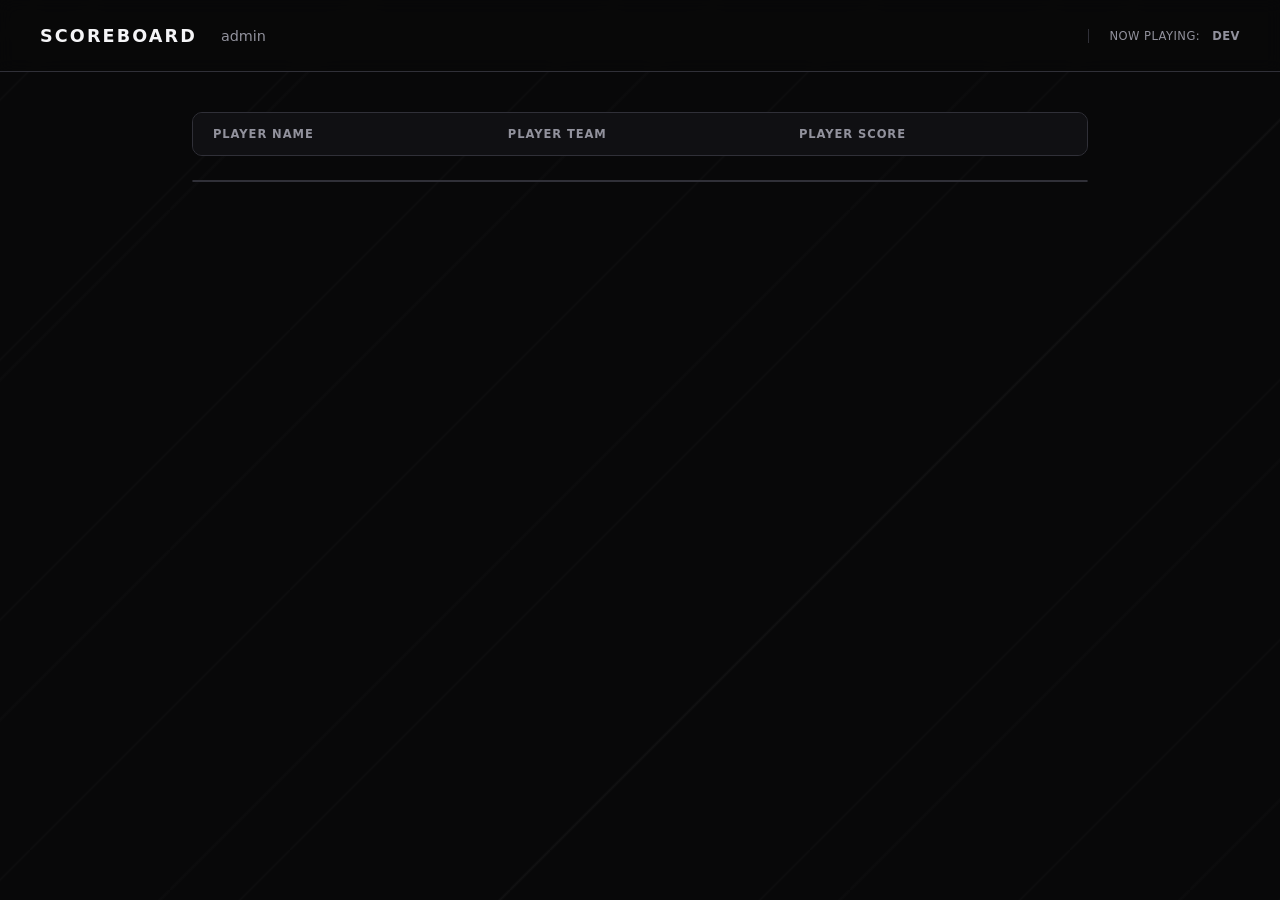
==== commit 9cff4162: "Remove playerSelect" ====
--- a/static/index.html
+++ b/static/index.html
@@ -18,11 +18,6 @@
         type="module"
     ></script>
 
-    <script
-        async
-        src="./name.mjs"
-        type="module"
-    ></script>
 </head>
 
 <body>
@@ -57,22 +52,6 @@
 
 
         <div id="navStatus">
-            <p id="playerIdentity">
-                you:
-                <span id="myPlayerName">
-                    name
-                </span>
-
-                <input
-                    id="playerNameInput"
-                    type="text"
-                    maxlength="32"
-                    autocomplete="off"
-                    spellcheck="false"
-                    hidden
-                >
-            </p>
-
             <p id="np">
                 Now playing:
                 <span id="playing">dev</span>
@@ -82,23 +61,6 @@
 
 
     <div id="pageBody">
-        <div id="selectPlayer">
-            <template id="playerOption">
-                <div onclick="becomePlayer(event)">
-                    <div class="mytest"></div>
-
-                    <p class="name"></p>
-                </div>
-            </template>
-
-            <script
-                async
-                type="module"
-                src="./player.mjs"
-            ></script>
-        </div>
-
-
         <div id="mainView">
             <div id="scores">
                 <table>
--- a/static/index.css
+++ b/static/index.css
@@ -203,9 +203,7 @@
    ================================================== */
 
 #mainView {
-    width: min(1000px, calc(100% - 48px));
-    margin: 40px auto;
-
+    margin: auto 15%;
     display: flex;
     flex-direction: column;
     gap: 24px;
@@ -224,20 +222,13 @@
    ================================================== */
 
 #pageBody {
-    width: min(1400px, calc(100% - 48px));
+    width: 100%;
     margin: 40px auto;
 
     display: grid;
-    grid-template-columns: 240px minmax(0, 1fr);
+    grid-template-columns: minmax(0, 1fr);
     gap: 24px;
 }
-
-#pageBody #mainView {
-    width: 100%;
-    min-width: 0;
-    margin: 0;
-}
-
 
 /* ==================================================
    Tables
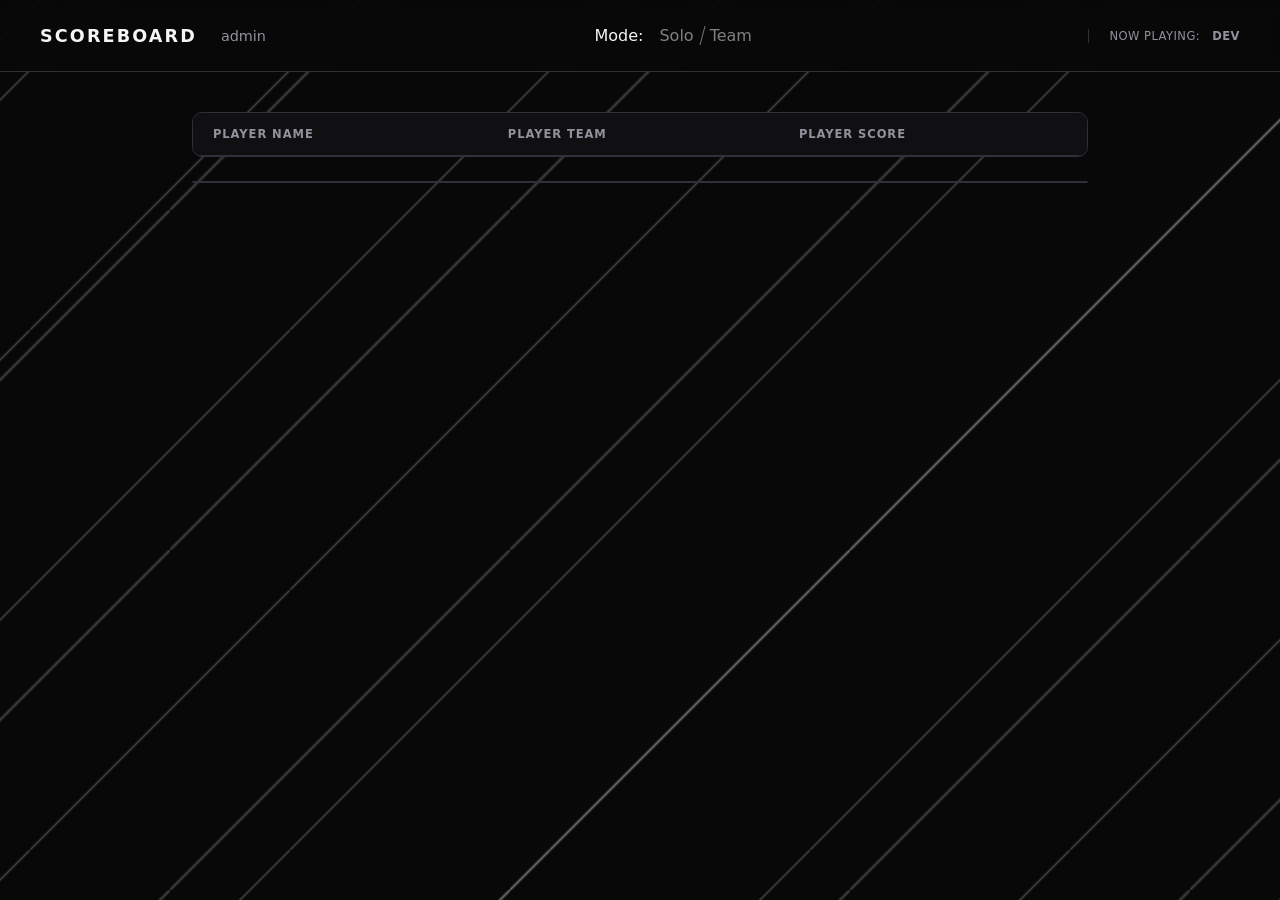
==== commit 73980a28: "WIP color & mode picking" ====
--- a/static/index.html
+++ b/static/index.html
@@ -51,6 +51,18 @@
         </div>
 
 
+        <div id="gameMode">
+            <span "gameModeHeading">Mode:</span>
+            <div id="gameModeStatus">
+                <div class="option">
+                    <span class="playerMode">Solo</span>
+                </div>
+                <div class="option">
+                    <span class="teamMode">Team</span>
+                </div>
+            </div>
+            <script type="module" src="gamemode.mjs"></script>
+        </div>
         <div id="navStatus">
             <p id="np">
                 Now playing:
--- a/static/index.css
+++ b/static/index.css
@@ -47,17 +47,20 @@
      * The triangles are intentionally very dark and
      * widely spaced so they don't compete with the UI.
      */
+
+    --theme-primary: rgba(255,255,255, 0.214);
+
     background-image:
         linear-gradient(
             135deg,
             transparent 0 49.5%,
-            rgba(255, 255, 255, 0.018) 50%,
+            var(--theme-primary) 50%,
             transparent 50.5%
         ),
         linear-gradient(
             315deg,
             transparent 0 49.5%,
-            rgba(255, 255, 255, 0.014) 50%,
+            var(--theme-primary) 50%,
             transparent 50.5%
         );
 
@@ -890,3 +893,83 @@
         width: 100px;
     }
 }
+
+#addPlayer {
+    margin: 8px 32px;
+    width: calc(100% - 64px);
+}
+
+table {
+    border-bottom: 1px solid;
+    border-color: var(--border);
+}
+td.score:hover, td.name:hover {
+    border: 1px solid #333;
+}
+
+td.delete {
+    padding-top: 5px;
+    padding-bottom: 5px;
+}
+td.delete > span {
+    display: flex;
+    justify-content: center;
+    width: 100%;
+    border: 1px solid #272727;
+    color: #555;
+    padding:5px;
+    &:hover {
+        border: 1px solid #cc0000;
+        border-radius: 2px;
+        background-color: #550000;
+        color: red;
+        transform: skew(-5deg);
+    }
+}
+
+/* game mode */
+
+#gameMode {
+    display: flex;
+    align-items: center;
+    gap: 8px;
+
+    &[admin]:hover {
+        cursor: pointer;
+    }
+
+    &[mode="player"] .playerMode {
+        color: white;
+        font-weight: bold;
+    }
+
+    &[mode="team"] .teamMode {
+        color: white;
+        font-weight: bold;
+    }
+
+    & > #gameModeStatus {
+        color: grey;
+        padding: 2px 8px;
+        display: flex;
+        gap: 16px;
+
+        & > .option {
+            margin: 8px 0px;
+        }
+        /* Full-height diagonal divider */
+        & > .option + .option {
+            position: relative;
+            &::before {
+              content: "";
+              position: absolute;
+              left: -8px;
+              top: 0;
+              bottom: 0;
+              width: 1px;
+              background: #777;
+              transform: skewX(-15deg);
+          }
+        }
+    }
+}
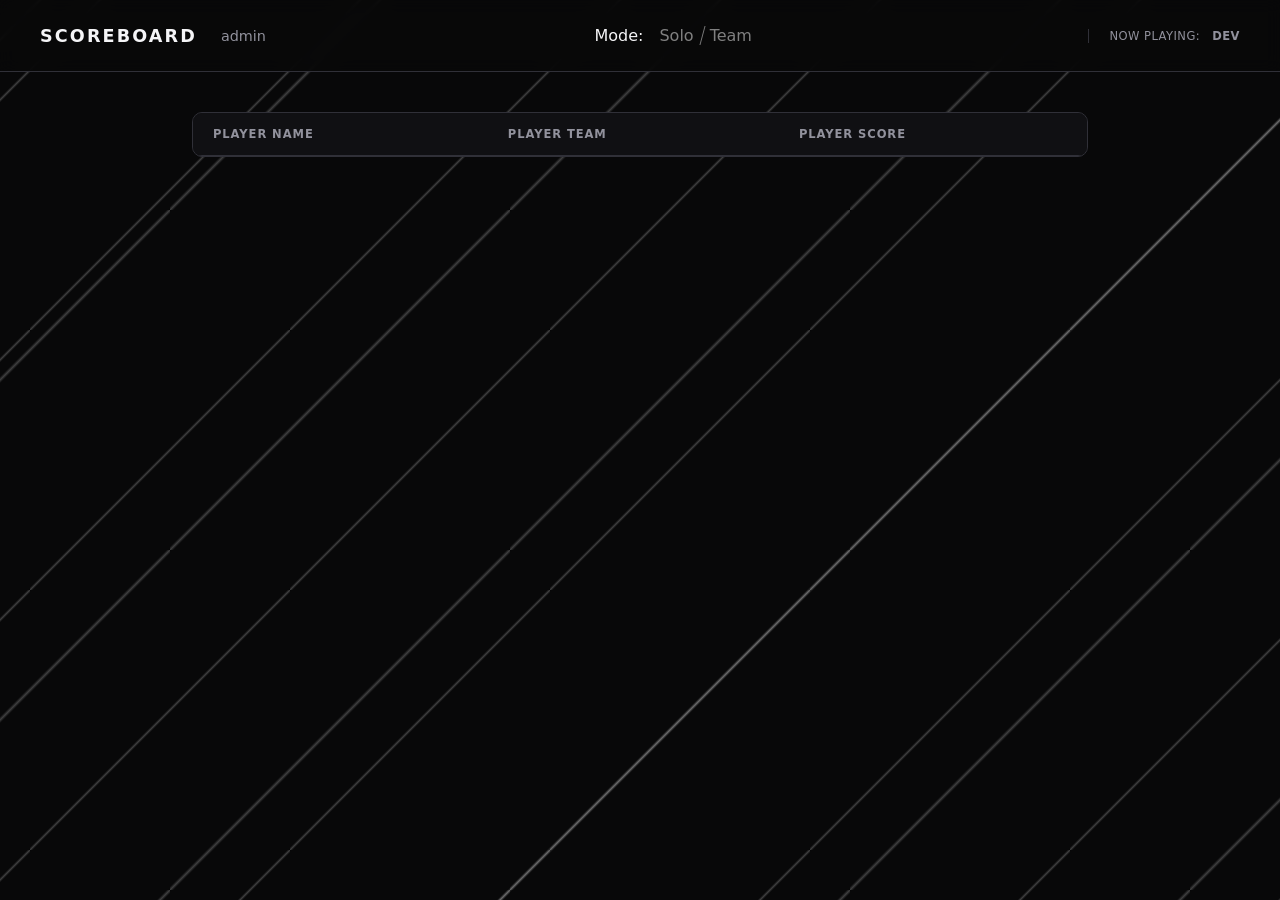
==== commit 8677aa3d: "Hide teams block when in individual mode" ====
--- a/static/index.html
+++ b/static/index.html
@@ -17,7 +17,12 @@
         src="./announcement.mjs"
         type="module"
     ></script>
-
+    
+    <script
+        async
+        src="./color.mjs"
+        type="module"
+            ></script>
 </head>
 
 <body>
@@ -74,6 +79,21 @@
 
     <div id="pageBody">
         <div id="mainView">
+
+            <div id="teams">
+                <table>
+                    <tbody>
+                        <template>
+                            <tr>
+                                <td class="teamName"></td>
+                                <td class="teamTotalScore"></td>
+                            </tr>
+                        </template>
+                    </tbody>
+                </table>
+            </div>
+
+
             <div id="scores">
                 <table>
                     <thead>
@@ -105,18 +125,6 @@
             </div>
 
 
-            <div id="teams">
-                <table>
-                    <tbody>
-                        <template>
-                            <tr>
-                                <td class="teamName"></td>
-                                <td class="teamTotalScore"></td>
-                            </tr>
-                        </template>
-                    </tbody>
-                </table>
-            </div>
         </div>
     </div>
 </body>
--- a/static/index.css
+++ b/static/index.css
@@ -323,9 +323,6 @@
    Team colors
    ================================================== */
 
-#teams {
-    overflow: hidden;
-}
 
 #teams tbody tr {
     border-left: 5px solid var(--team-color);
@@ -543,9 +540,13 @@
 }
 
 #teams {
-    display: flex;
+    display: none;
     flex-direction: column;
     gap: 8px;
+}
+
+[mode="team"] #teams {
+    display: flex;
 }
 
 .teamAdmin {
